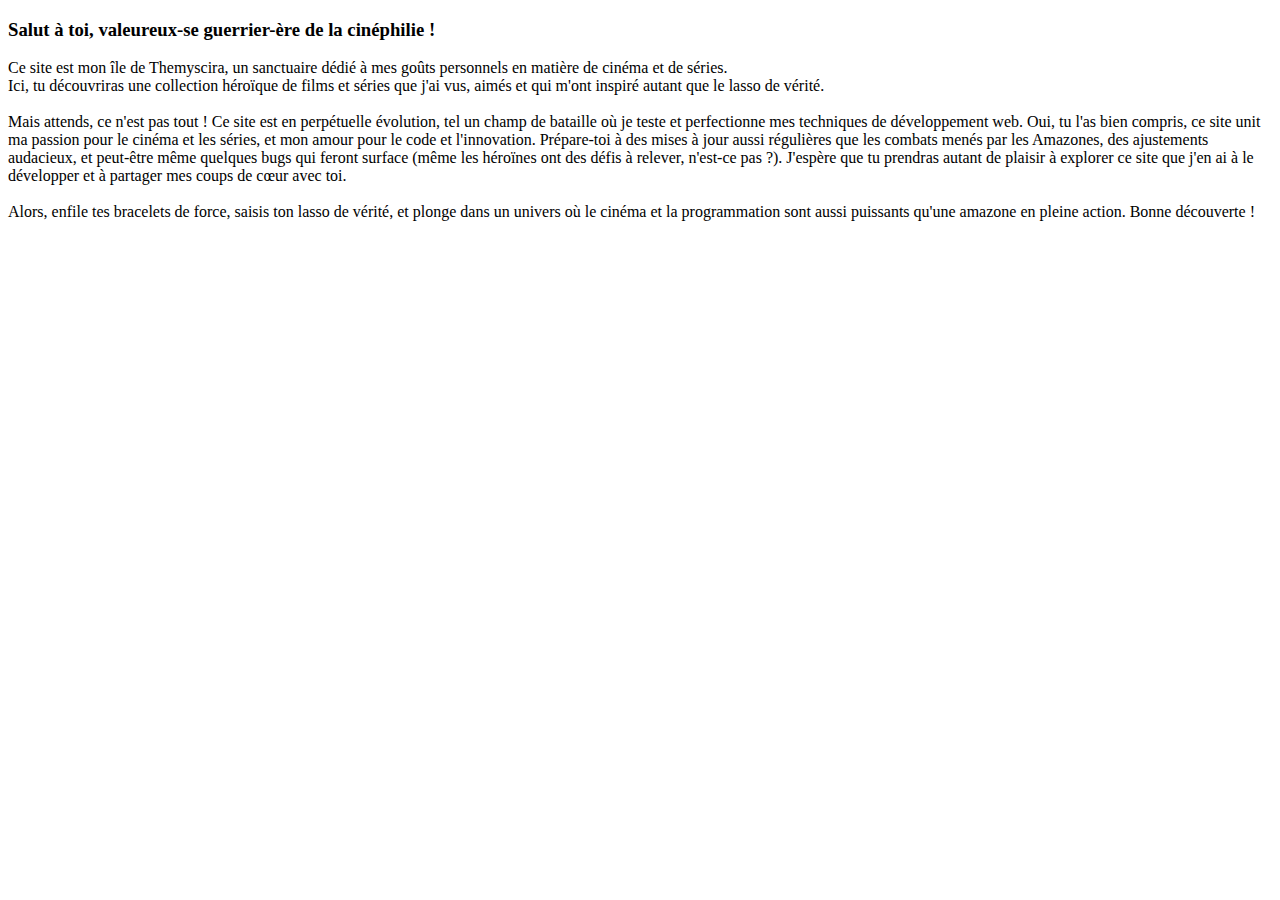
==== src/main/resources/templates/pages/index.html @ 3b3da614 "MAJ name index instead home" ====
<!DOCTYPE html>
<html xmlns:th="http://www.thymeleaf.org">
    <head>
        <meta charset="UTF-8">
        <title>ACCUEIL</title>
    </head>
    <body>
        <link th:href="@{styles/css/app.css}"
    rel="stylesheet" />
      
    <div th:insert="header::header"></div>

    <div class="presentation">
        <h3>Salut à toi, valeureux-se guerrier-ère de la cinéphilie ! </h3>

Ce site est mon île de Themyscira, un sanctuaire dédié à mes goûts personnels en matière de cinéma et de séries. <br>
Ici, tu découvriras une collection héroïque de films et séries que j'ai vus, aimés et qui m'ont inspiré autant que le lasso de vérité.<br><br>

Mais attends, ce n'est pas tout ! Ce site est en perpétuelle évolution, tel un champ de bataille où je teste et perfectionne mes techniques de développement web. Oui, tu l'as bien compris, ce site unit ma passion pour le cinéma et les séries, et mon amour pour le code et l'innovation. 

Prépare-toi à des mises à jour aussi régulières que les combats menés par les Amazones, des ajustements audacieux, et peut-être même quelques bugs qui feront surface (même les héroïnes ont des défis à relever, n'est-ce pas ?). J'espère que tu prendras autant de plaisir à explorer ce site que j'en ai à le développer et à partager mes coups de cœur avec toi.
<br><br>
Alors, enfile tes bracelets de force, saisis ton lasso de vérité, et plonge dans un univers où le cinéma et la programmation sont aussi puissants qu'une amazone en pleine action. Bonne découverte !
    </div>
    <br><br><br><br>


    <div th:insert="footer :: footer"></div>

    </body>
</html>
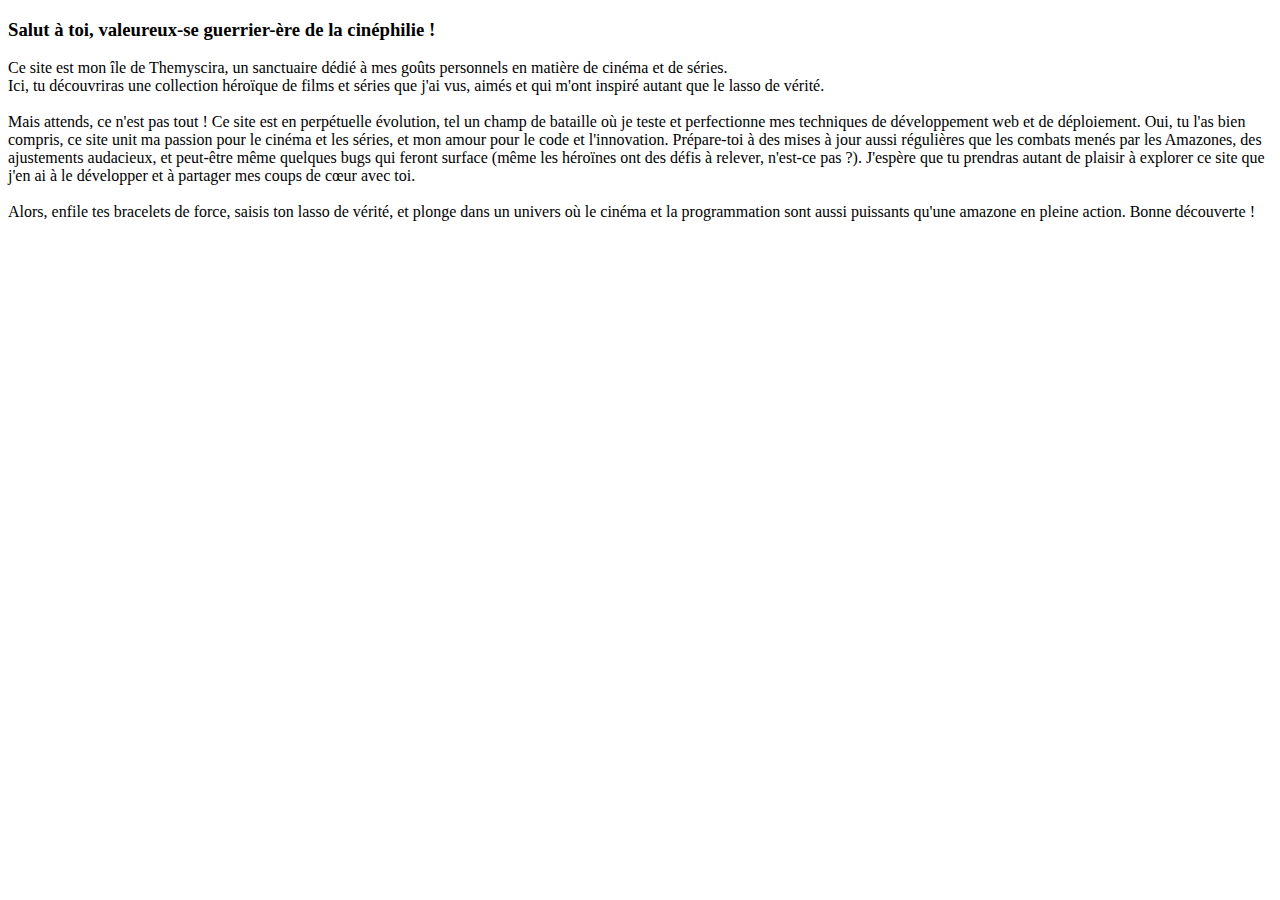
==== commit 999b4ebd: "MAJ présentation" ====
--- a/src/main/resources/templates/pages/index.html
+++ b/src/main/resources/templates/pages/index.html
@@ -16,7 +16,7 @@
 Ce site est mon île de Themyscira, un sanctuaire dédié à mes goûts personnels en matière de cinéma et de séries. <br>
 Ici, tu découvriras une collection héroïque de films et séries que j'ai vus, aimés et qui m'ont inspiré autant que le lasso de vérité.<br><br>
 
-Mais attends, ce n'est pas tout ! Ce site est en perpétuelle évolution, tel un champ de bataille où je teste et perfectionne mes techniques de développement web. Oui, tu l'as bien compris, ce site unit ma passion pour le cinéma et les séries, et mon amour pour le code et l'innovation. 
+Mais attends, ce n'est pas tout ! Ce site est en perpétuelle évolution, tel un champ de bataille où je teste et perfectionne mes techniques de développement web et de déploiement. Oui, tu l'as bien compris, ce site unit ma passion pour le cinéma et les séries, et mon amour pour le code et l'innovation. 
 
 Prépare-toi à des mises à jour aussi régulières que les combats menés par les Amazones, des ajustements audacieux, et peut-être même quelques bugs qui feront surface (même les héroïnes ont des défis à relever, n'est-ce pas ?). J'espère que tu prendras autant de plaisir à explorer ce site que j'en ai à le développer et à partager mes coups de cœur avec toi.
 <br><br>
